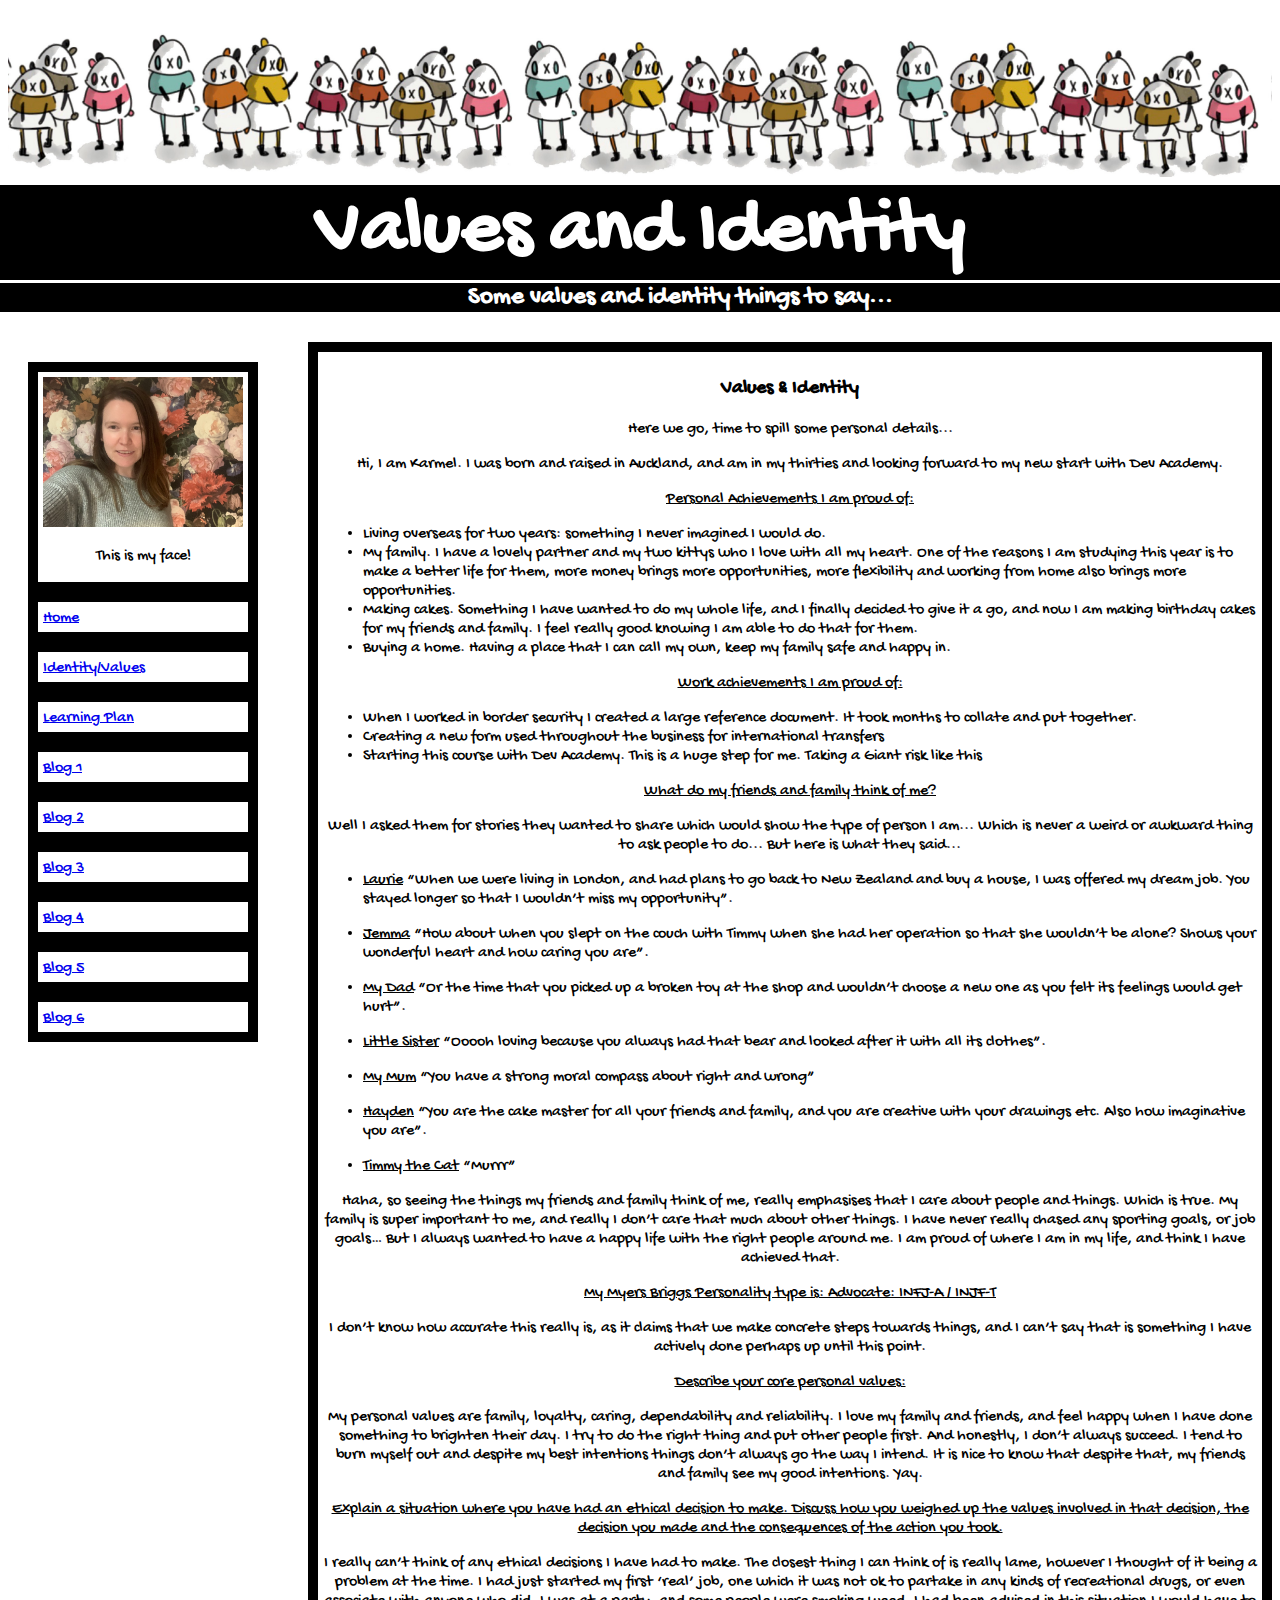
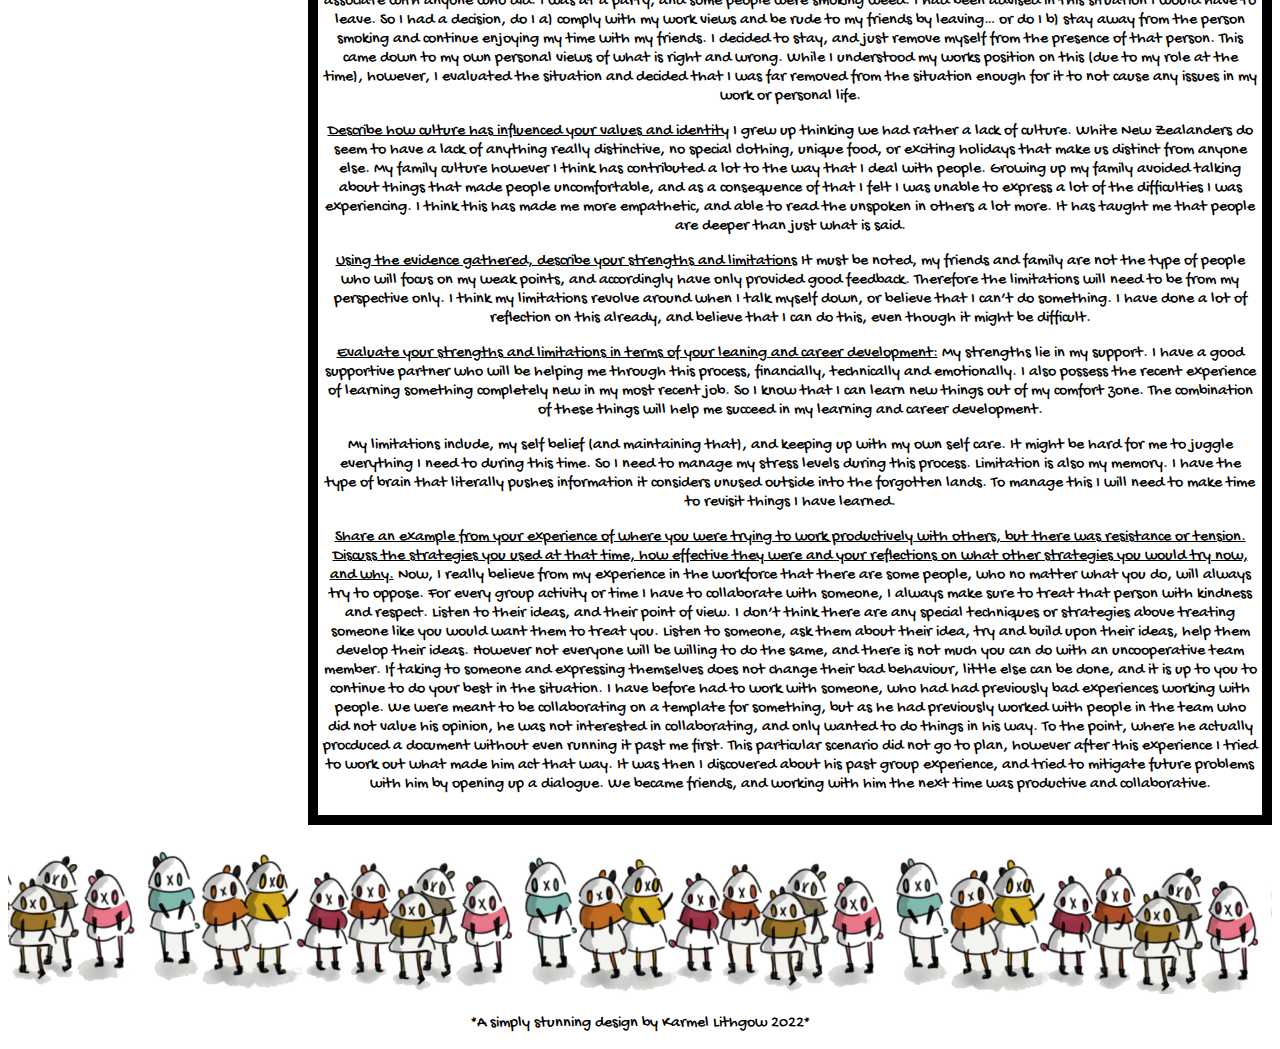
==== identity-values.html @ fd7e9e69 "Add Learning Plan & Values pages" ====
<!DOCTYPE html>
<html lang="en">
    <head>
        <meta charset="UTF-8">
        <meta name="viewport" content="width=device-width, initial-scale=1.0">
        <meta http-equiv="X-UA-Compatible" content="ie=edge">
        <link href="index.css" rel="stylesheet" type="text/css">
        <title>HTML Template</title>

        <style>

            /*the below has imported google fonts*/
            @import url('https://fonts.googleapis.com/css2?family=Comforter&family=Dancing+Script:wght@400;500&family=Gochi+Hand&display=swap');
            </style>
        
    </head>



    <body>
        
        <div">
        <img src="Images/GothPandas.jpg" alt="Just some little goth pandas.">
      </div>
  
      <div class="header-box">
      <h1>Values and Identity</h1> 
      </div>
  
  
      <div class="lil-explain-box">
      <h2> Some values and identity things to say...</h2>
      </div>
  
  
  
  <div class="float-container">
  
    <!--start of float-child1-->
    <div class="float-child1">
  
  <!--Inserting a beautiful photo of moi-->
  <div class="photo-box">
   <img src="Images/KarmelPhoto.jpg" alt="It is a stunning shot of myself looking wonderful.">
   
   <p>This is my face!</p>
  </div>
  
  <div class="blog-link-box">
    <a href="index.html"> Home</a> 
   </div>
  
   <div class="blog-link-box">
    <a href="Identity-Values.html"> Identity/Values</a> 
   </div>
  
   <div class="blog-link-box">
    <a href="learning-plan.html"> Learning Plan</a> 
   </div>
  
  <div class="blog-link-box">
   <a href="blog/blog1.html"> Blog 1</a> 
  </div>
  
  <div class="blog-link-box">
    <a href="Blog2.html"> Blog 2</a> 
   </div>
  
   <div class="blog-link-box">
    <a href="Blog3.html"> Blog 3</a> 
   </div>
  
   <div class="blog-link-box">
    <a href="Blog4.html"> Blog 4</a> 
   </div>
  
   <div class="blog-link-box">
    <a href="Blog5.html"> Blog 5</a> 
   </div>
  
   <div class="blog-link-box">
    <a href="Blog6.html"> Blog 6</a> 
   </div>
  
   <!--close of float-child1-->
  
  
   <!--start of float-child2-->
   </div class="float-child2">
  
      <div class="blog-box">
        <h3> Values & Identity</h3>
        
        <p>Here we go, time to spill some personal details...</p>
  
        <p> Hi, I am Karmel. I was born and raised in Auckland, and am in my thirties and looking forward to my new start with Dev Academy. </p>
            
            <p> <u>Personal Achievements I am proud of:</u> </p>
<ul>
            <li>Living overseas for two years: something I never imagined I would do. </li>
            <li>My family. I have a lovely partner and my two kittys who I love with all my heart. One of the reasons I am studying this year is to make a better life for them, more money brings more opportunities, more flexibility and working from home also brings more opportunities. </li>
            <li>Making cakes. Something I have wanted to do my whole life, and I finally decided to give it a go, and now I am making birthday cakes for my friends and family. I feel really good knowing I am able to do that for them. </li>
            <li>Buying a home. Having a place that I can call my own, keep my family safe and happy in.</li>
</ul> 
    </p> 
            
            <p><u>Work achievements I am proud of:</u>
            
<ul>        
    <li>When I worked in border security I created a large reference document. It took months to collate and put together. </li>
   <li> Creating a new form used throughout the business for international transfers </li>
       
        <li> Starting this course with Dev Academy. This is a huge step for me. Taking a Giant risk like this </li>
</ul>
        </p>
            
            
            <p>
                <u>What do my friends and family think of me?</u> 
            </p>    
                
            <p>Well I asked them for stories they wanted to share which would show the type of person I am... Which is never a weird or awkward thing to ask people to do... But here is what they said...</p>

   
<ul>
        <p>
            <li> 
                <u>Laurie</u>
            “When we were living in London, and had plans to go back to New Zealand and buy a house, I was offered my dream job. You stayed longer so that I wouldn’t miss my opportunity”.
            </li>
        </p>

            <p>
                <li> <u>Jemma</u>
            “How about when you slept on the couch with Timmy when she had her operation so that she wouldn’t be alone? Shows your wonderful heart and how caring you are”.  </li> </p>

            <p>
                <li> <u>My Dad</u>
            “Or the time that you picked up a broken toy at the shop and wouldn’t choose a new one as you felt its feelings would get hurt”. </li> </p>
            
            <p> 
                <li> <u>Little Sister</u>
            “Ooooh loving because you always had that bear and looked after it with all its clothes”. </li> </p>
            
            <p>
                <li> <u>My Mum</u>
            “You have a strong moral compass about right and wrong” </li> </p>
          
            <p>
                <li> <u>Hayden</u>
            “You are the cake master for all your friends and family, and you are creative with your drawings etc. Also how imaginative you are”. 

            <p> 
                <li> <u>Timmy the Cat</u>
            “Murrr” </li> </p>
            
            
        </li>
        </p>
            
        </ul>

</p>

<p>
            Haha, so seeing the things my friends and family think of me, really emphasises that I care about people and things. Which is true. My family is super important to me, and really I don’t care that much about other things. I have never really chased any sporting goals, or job goals… But I always wanted to have a happy life with the right people around me. I am proud of where I am in my life, and think I have achieved that. </p>
            
           <p> <u>My Myers Briggs Personality type is: Advocate: INFJ-A / INJF-T</u>  </p>
            
            
            <p>I don’t know how accurate this really is, as it claims that we make concrete steps towards things, and I can’t say that is something I have actively done perhaps up until this point.
            
            
           <p> <u> Describe your core personal values: </u> </p>
            <p>My personal values are family, loyalty, caring, dependability and reliability.
            
            I love my family and friends, and feel happy when I have done something to brighten their day. I try to do the right thing and put other people first. And honestly, I don’t always succeed. I tend to burn myself out and despite my best intentions things don’t always go the way I intend. It is nice to know that despite that, my friends and family see my good intentions. Yay. </p>
            
            <p> <u>Explain a situation where you have had an ethical decision to make. Discuss how you weighed up the values involved in that decision, the decision you made and the consequences of the action you took. </u> </p>
           <p>I really can’t think of any ethical decisions I have had to make. The closest thing I can think of is really lame, however I thought of it being a problem at the time. I had just started my first ‘real’ job, one which it was not ok to partake in any kinds of recreational drugs, or even associate with anyone who did. I was at a party, and some people were smoking weed. I had been advised in this situation I would have to leave. So I had a decision, do I a) comply with my work views and be rude to my friends by leaving… or do I b) stay away from the person smoking and continue enjoying my time with my friends. I decided to stay, and just remove myself from the presence of that person. This came down to my own personal views of what is right and wrong. While I understood my works position on this (due to my role at the time), however, I evaluated the situation and decided that I was far removed from the situation enough for it to not cause any issues in my work or personal life. </p>
        </p>
            
            <p><u>Describe how culture has influenced your values and identity</u>
            I grew up thinking we had rather a lack of culture. White New Zealanders do seem to have a lack of anything really distinctive, no special clothing, unique food, or exciting holidays that make us distinct from anyone else. My family culture however I think has contributed a lot to the way that I deal with people. Growing up my family avoided talking about things that made people uncomfortable, and as a consequence of that I felt I was unable to express a lot of the difficulties I was experiencing. I think this has made me more empathetic, and able to read the unspoken in others a lot more. It has taught me that people are deeper than just what is said. </p>
            
            <p><u>Using the evidence gathered, describe your strengths and limitations</u>
            It must be noted, my friends and family are not the type of people who will focus on my weak points, and accordingly have only provided good feedback. Therefore the limitations will need to be from my perspective only. I think my limitations revolve around when I talk myself down, or believe that I can’t do something. I have done a lot of reflection on this already, and believe that I can do this, even though it might be difficult.
            </p>

            
            <p><u>Evaluate your strengths and limitations in terms of your leaning and career development:</u>
            My strengths lie in my support. I have a good supportive partner who will be helping me through this process, financially, technically and emotionally. I also possess the recent experience of learning something completely new in my most recent job. So I know that I can learn new things out of my comfort zone. The combination of these things will help me succeed in my learning and career development.
        </p>


            <p>My limitations include, my self belief (and maintaining that), and keeping up with my own self care. It might be hard for me to juggle everything I need to during this time. So I need to manage my stress levels during this process. Limitation is also my memory. I have the type of brain that literally pushes information it considers unused outside into the forgotten lands. To manage this I will need to make time to revisit things I have learned.</p>
            
            <p><u>Share an example from your experience of where you were trying to work productively with others, but there was resistance or tension. Discuss the strategies you used at that time, how effective they were and your reflections on what other strategies you would try now, and why.</u>
            Now, I really believe from my experience in the workforce that there are some people, who no matter what you do, will always try to oppose. For every group activity or time I have to collaborate with someone, I always make sure to treat that person with kindness and respect. Listen to their ideas, and their point of view. I don’t think there are any special techniques or strategies above treating someone like you would want them to treat you. Listen to someone, ask them about their idea, try and build upon their ideas, help them develop their ideas. However not everyone will be willing to do the same, and there is not much you can do with an uncooperative team member. If taking to someone and expressing themselves does not change their bad behaviour, little else can be done, and it is up to you to continue to do your best in the situation. I have before had to work with someone, who had had previously bad experiences working with people. We were meant to be collaborating on a template for something, but as he had previously worked with people in the team who did not value his opinion, he was not interested in collaborating, and only wanted to do things in his way. To the point, where he actually procduced a document without even running it past me first. This particular scenario did not go to plan, however after this experience I tried to work out what made him act that way. It was then I discovered about his past group experience, and tried to mitigate future problems with him by opening up a dialogue. We became friends, and working with him the next time was productive and collaborative.
        </p>
            
            </p>
  

      </div>
  
  
    </div> 
    
  
  
  <div>
    <img src="Images/GothPandas.jpg" alt="Just some little goth pandas.">
  </div>
  
  <p>*A simply stunning design by Karmel Lithgow 2022*</p>
  
  
  




    </body>
</html>
---- index.css ----
body {
    background-color:white;
    
}


h1 {
font-family:'gochi hand',cursive;
text-align:center;
font-size: 80px;
}


h2 {
    font-family:'gochi hand',cursive;
    text-align:center;
    font-size: 25px;
    }

h3 {
   font-family:'gochi hand',cursive;
    text-align:center;
    font-size: 20px;
    }


p {
    font-family:'gochi hand',cursive;
    text-align:center;
}

a {
    font-family:'gochi hand',cursive;
    text-align:center;
}

li {
    font-family:'gochi hand',cursive;
    text-align:left;
}

a:hover {
    color:rgb(255, 47, 186);
}


.header-box{
height:min-content;
width:100%;
background-color:rgb(0, 0, 0);
color:#fff;
margin: -50px;
padding-right: 50px;
padding-left: 50px;
text-align: center;
}


.lil-explain-box{
    height:min-content;
    width:100%;
    background-color: black;
    color:white;
    margin:-10px;
    padding-left:50px;
    padding-right:50px;
    margin-bottom:30px;
    text-align:center;
    font-family:'gochi hand',cursive;
    font-size: 30px;

}

.blog-box {
 border-style:solid;
 border-color:black;
 border-width:10px;
 padding:5px;
 height:max-content;
 /*width: 550px;*/
margin-left: 300px;
text-align: center;
background-color:white; 
align-content: center;

}

img{
    max-width:100%;
    max-height:100%;
}

.photo-box{
    border-style:solid;
    border-color:black;
    border-width:10px;
    padding:5px;
    height: 200px;
    width:200px;
    background-color:white;
    
}

.blog-link-box{
    border-style:solid;
    border-color:black;
    border-width:10px;
    padding:5px;
    height:20px;
    /*width:200px;*/
    background-color:white;
    text-align: left;

}


.float-container {  
    border: 3px solid #fff,
    padding: 20px;
}


.float-child1{
float:left;
padding: 20px;
}

.float-child2{
    width: 50%;
    float:right;
    padding: 20px;
}


/*attempt to make responsive - this almost works, but something missing? stacking element?*/
@media (max-width: 700px){
    .float-child1, .blog-box, .float-child2{
        float:left;
    }
}
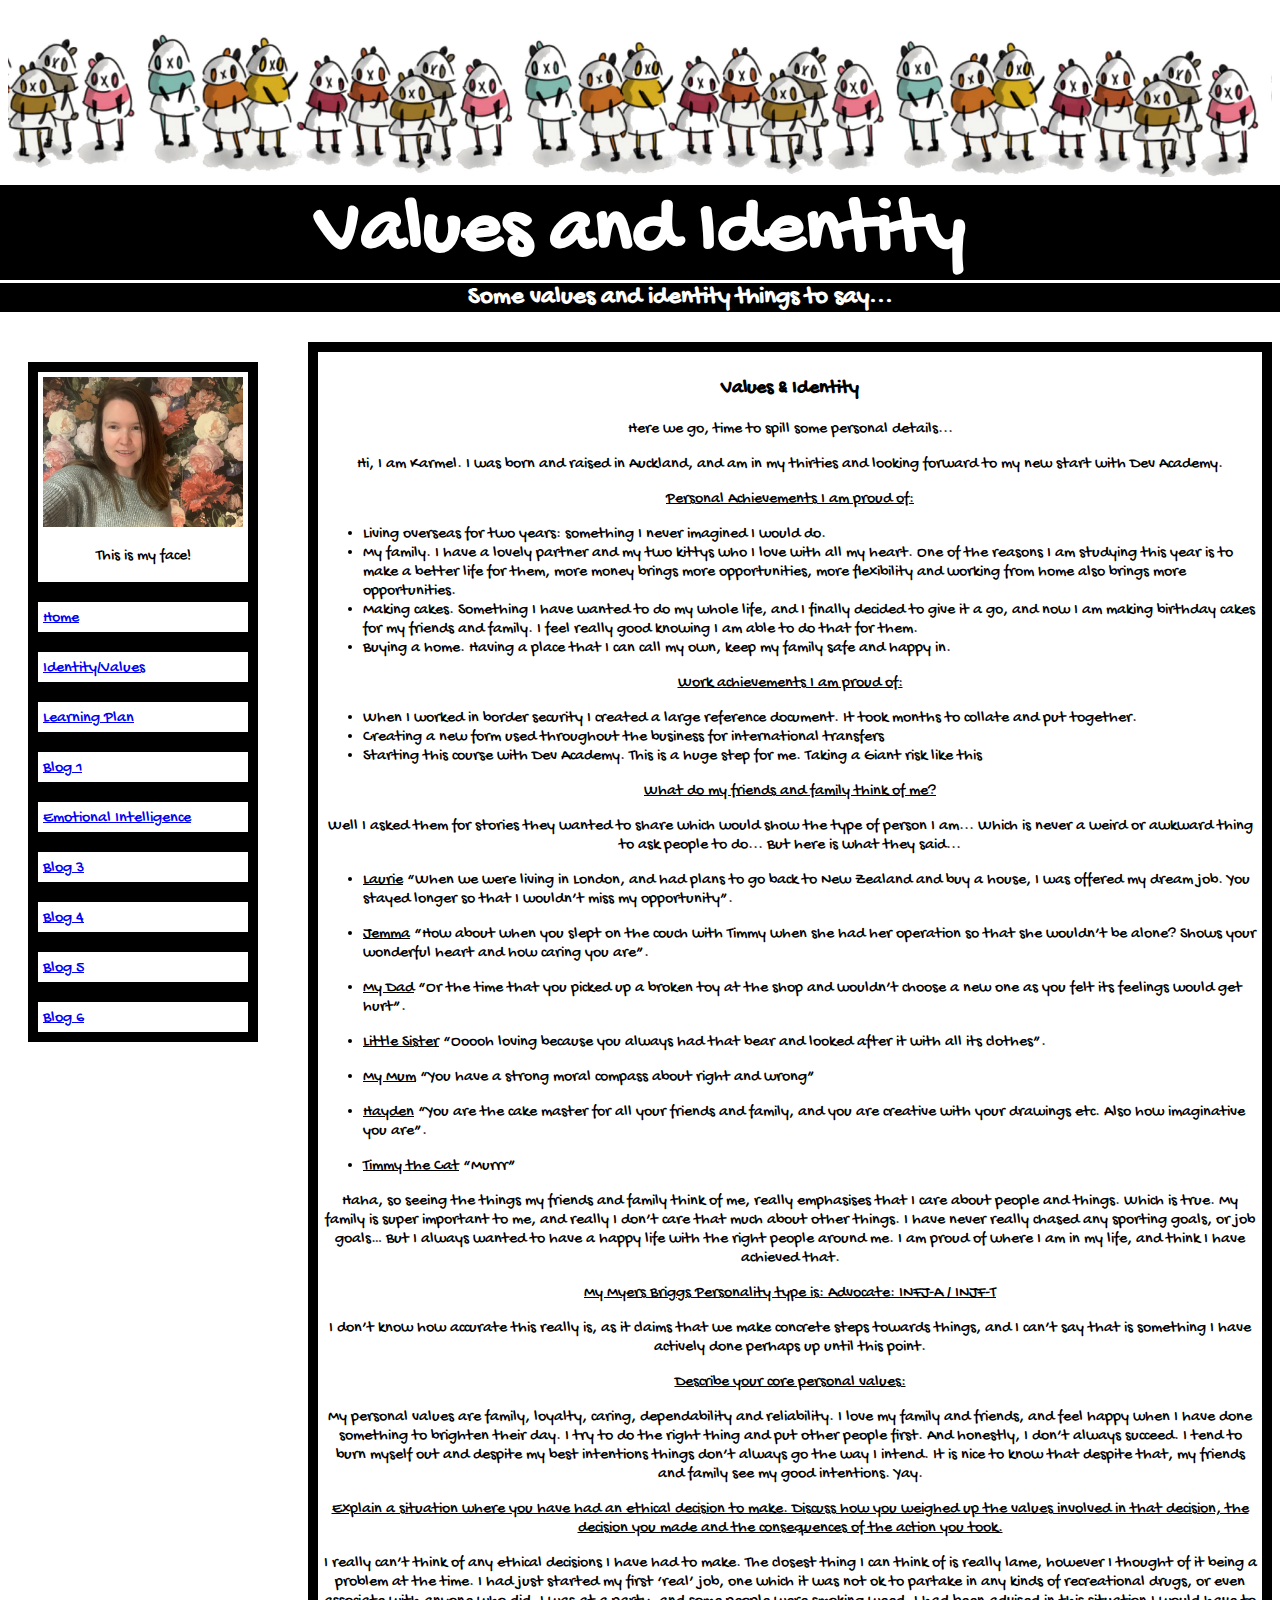
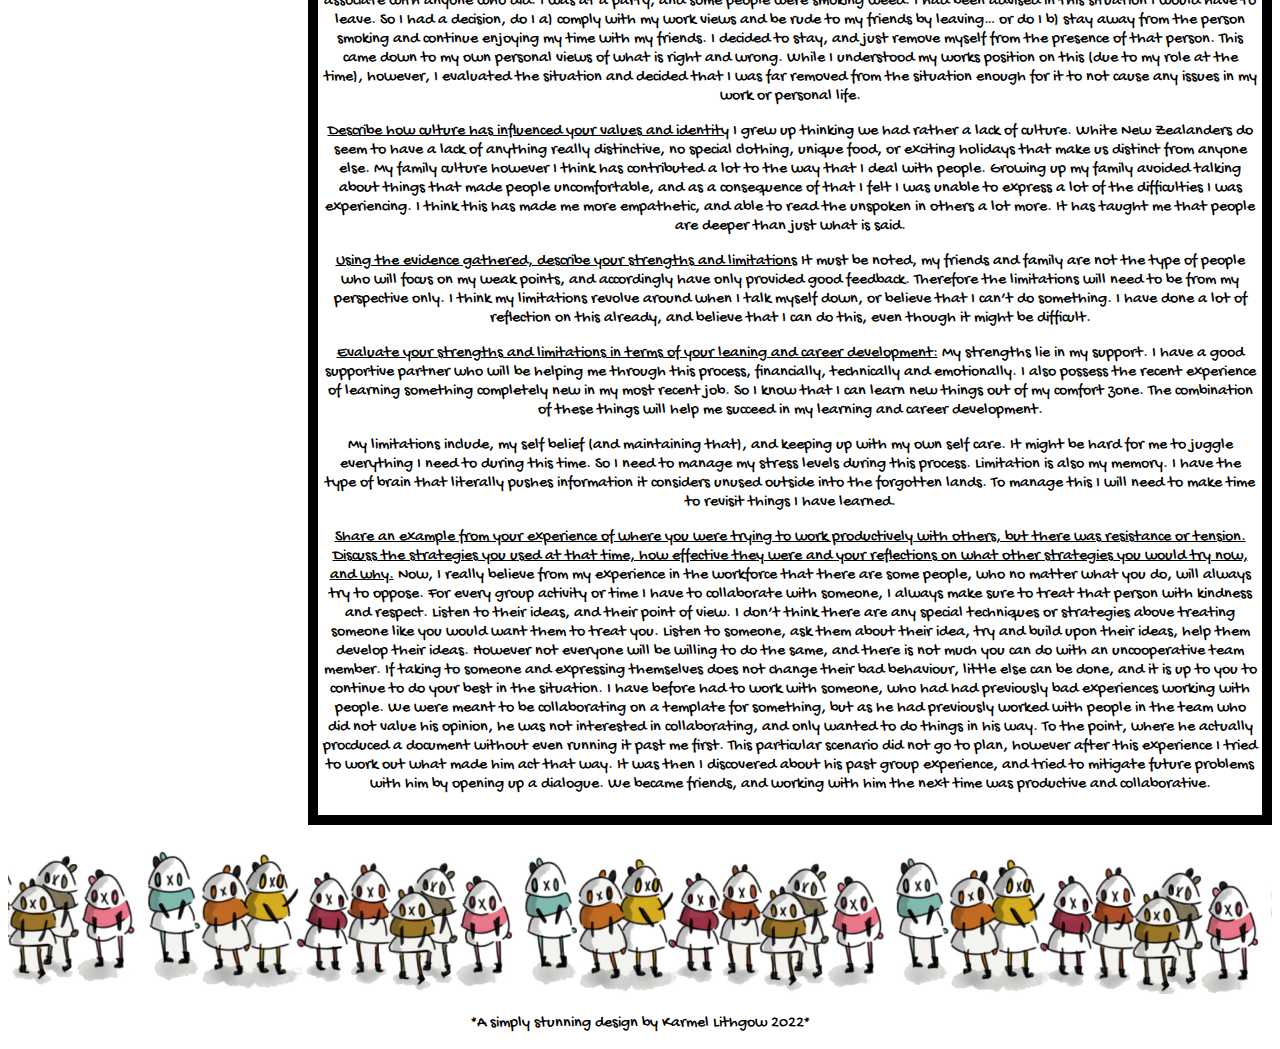
==== commit 68776134: "Add Emotional-Intelligence Blog/ update links" ====
--- a/identity-values.html
+++ b/identity-values.html
@@ -63,7 +63,7 @@
   </div>
   
   <div class="blog-link-box">
-    <a href="Blog2.html"> Blog 2</a> 
+    <a href="blog/emotional-intelligence.html">Emotional Intelligence</a> 
    </div>
   
    <div class="blog-link-box">
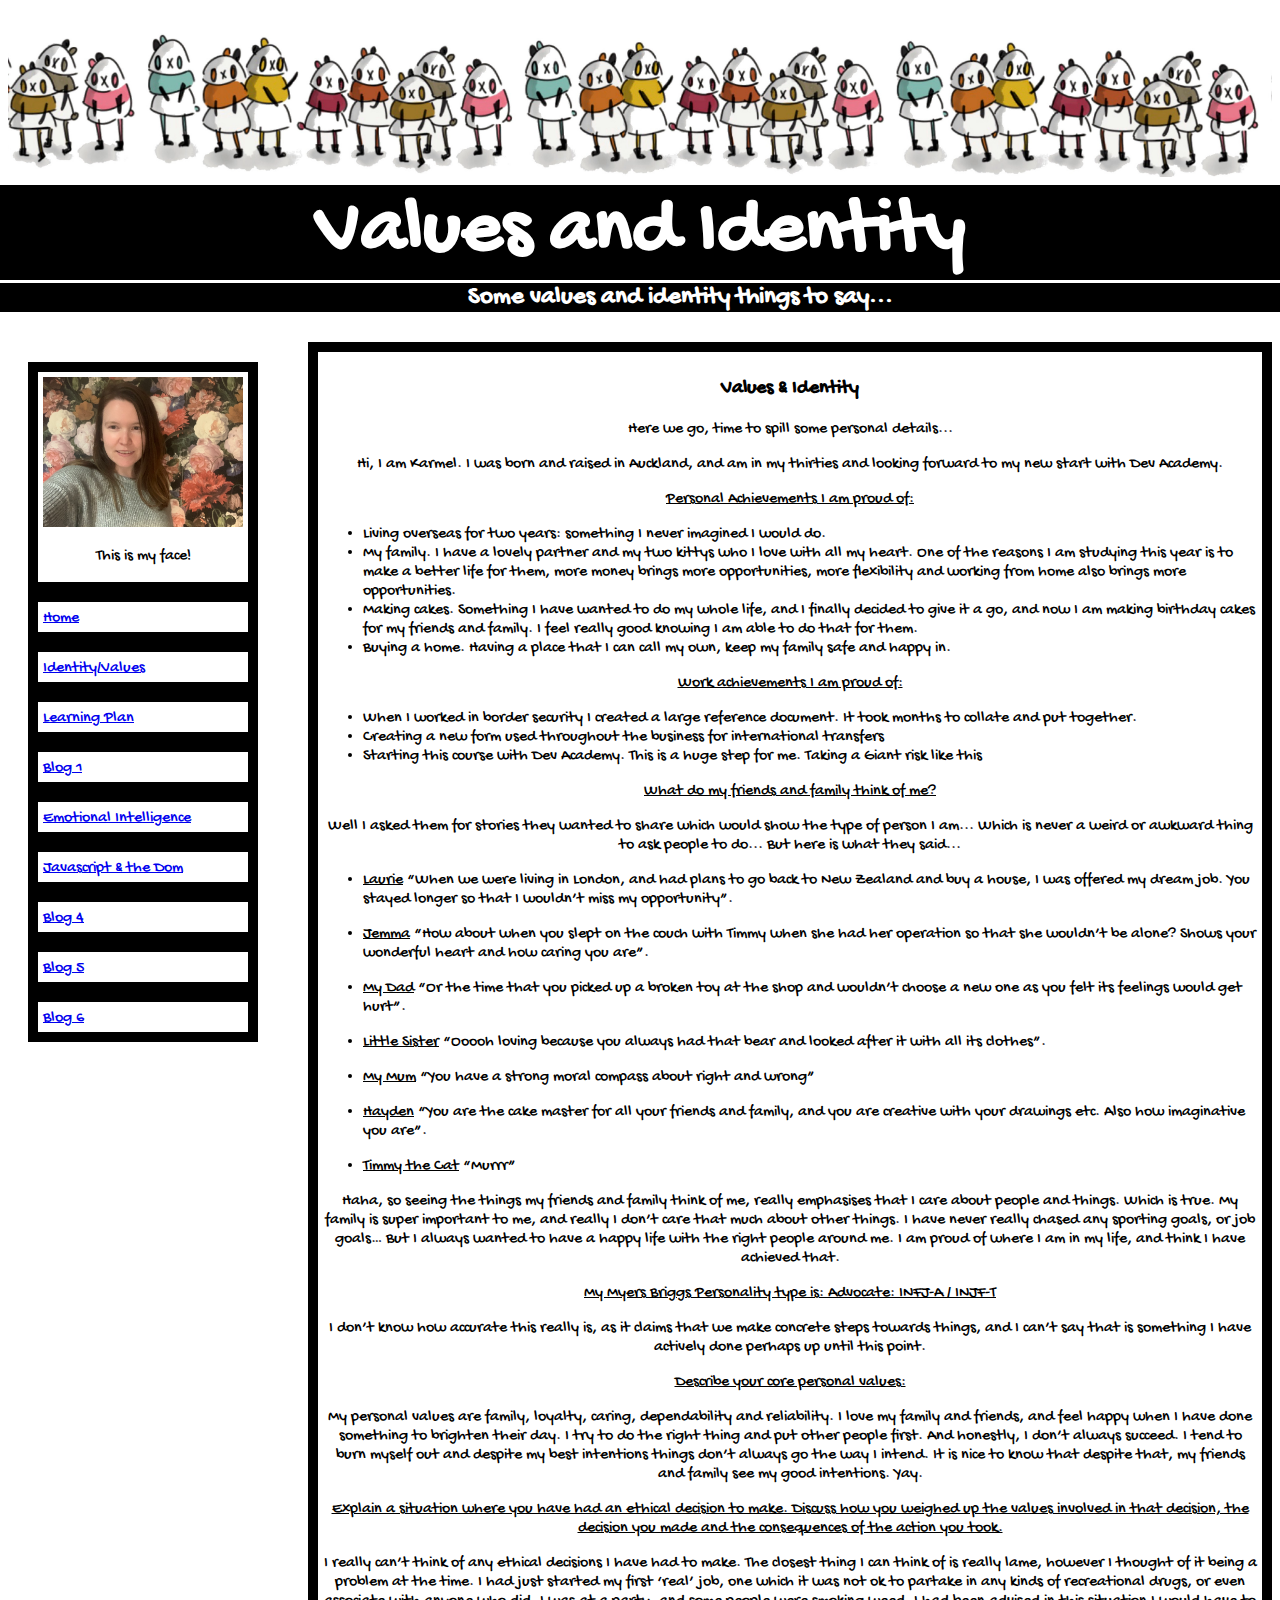
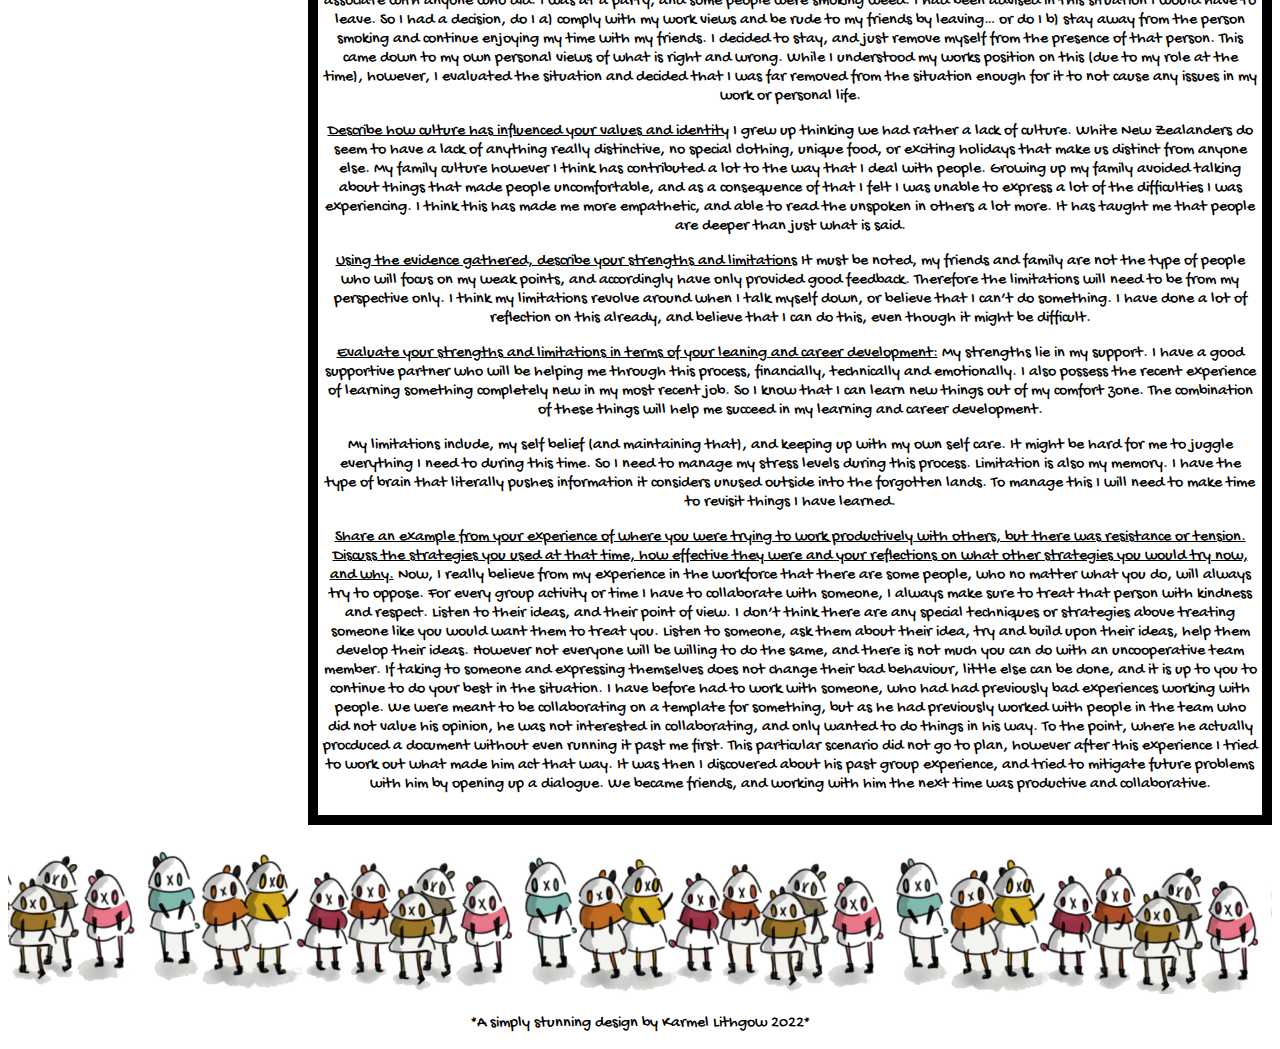
==== commit c36bdc79: "Update links, add Javascript blog" ====
--- a/identity-values.html
+++ b/identity-values.html
@@ -67,7 +67,7 @@
    </div>
   
    <div class="blog-link-box">
-    <a href="Blog3.html"> Blog 3</a> 
+    <a href="blog/javascript-dom.html"> Javascript & the Dom</a> 
    </div>
   
    <div class="blog-link-box">
--- a/index.css
+++ b/index.css
@@ -36,10 +36,19 @@
     text-align:center;
 }
 
+
 li {
     font-family:'gochi hand',cursive;
     text-align:left;
 }
+
+
+ol {
+    font-family:'gochi hand',cursive;
+    text-align:left;
+}
+
+
 
 a:hover {
     color:rgb(255, 47, 186);
@@ -86,6 +95,13 @@
 align-content: center;
 
 }
+
+
+.kittyLitterList {
+    font-family:'gochi hand',cursive;
+    text-align:left;
+}
+
 
 img{
     max-width:100%;
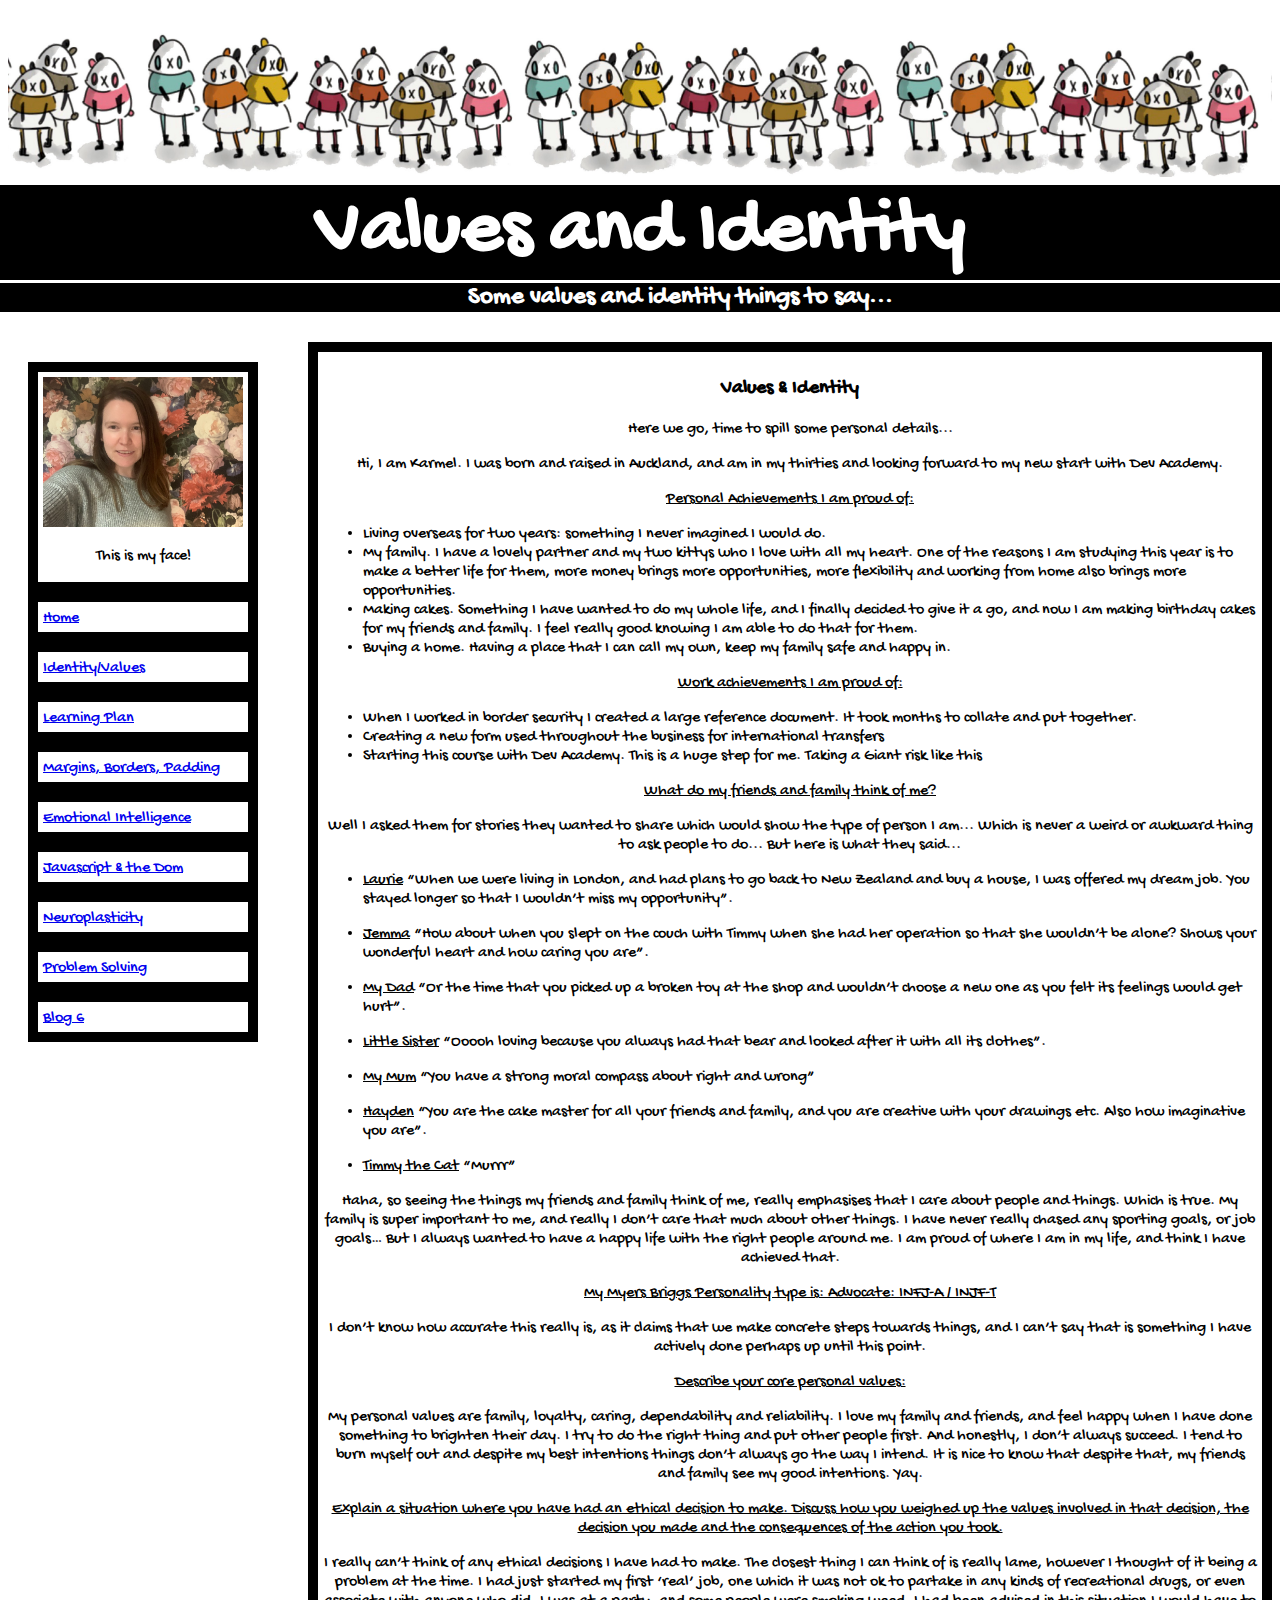
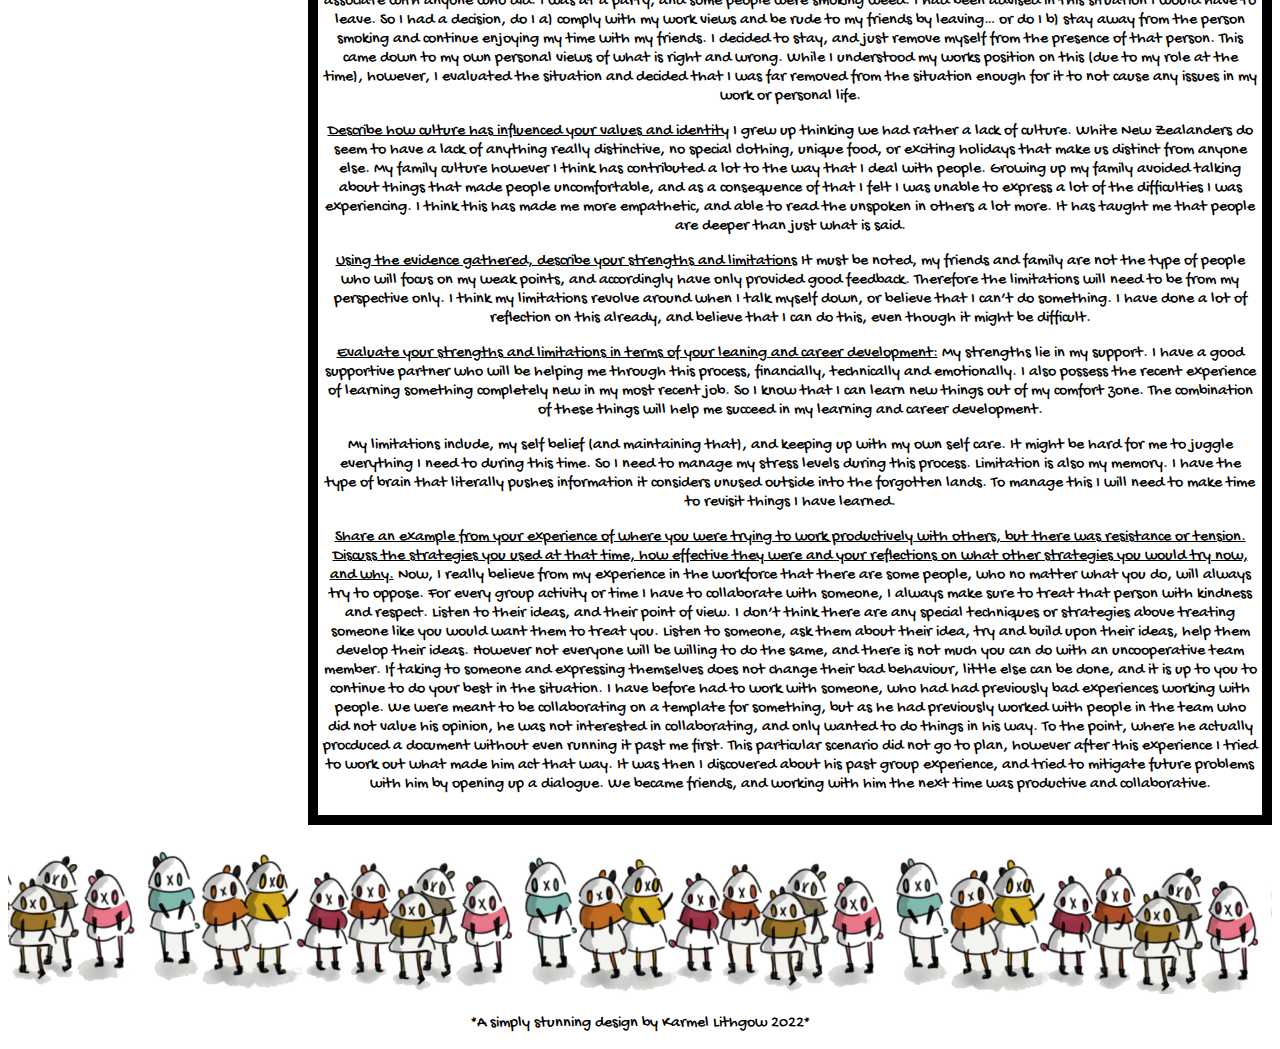
==== commit 3468c645: "Add Problem Solving Blog / update links" ====
--- a/identity-values.html
+++ b/identity-values.html
@@ -51,7 +51,7 @@
    </div>
   
    <div class="blog-link-box">
-    <a href="Identity-Values.html"> Identity/Values</a> 
+    <a href="identity-values.html"> Identity/Values</a> 
    </div>
   
    <div class="blog-link-box">
@@ -59,11 +59,11 @@
    </div>
   
   <div class="blog-link-box">
-   <a href="blog/blog1.html"> Blog 1</a> 
+   <a href="blog/blog1.html"> Margins, Borders, Padding</a> 
   </div>
   
   <div class="blog-link-box">
-    <a href="blog/emotional-intelligence.html">Emotional Intelligence</a> 
+    <a href="blog/emotional-intelligence.html"> Emotional Intelligence</a> 
    </div>
   
    <div class="blog-link-box">
@@ -71,11 +71,11 @@
    </div>
   
    <div class="blog-link-box">
-    <a href="Blog4.html"> Blog 4</a> 
-   </div>
-  
-   <div class="blog-link-box">
-    <a href="Blog5.html"> Blog 5</a> 
+    <a href="blog/neuroplasticity.html"> Neuroplasticity</a> 
+   </div>
+  
+   <div class="blog-link-box">
+    <a href="blog/problem-solving.html"> Problem Solving</a> 
    </div>
   
    <div class="blog-link-box">
--- a/index.css
+++ b/index.css
@@ -157,3 +157,34 @@
     }
 }
 
+#penelotree{
+    max-width:10%;
+    max-height:10%;
+}
+
+#penelotree-w-padding{
+    padding: 2%;
+    max-width:10%;
+    max-height:10%;
+    background:aqua;
+}
+
+#penelotree-w-padding-border{
+    border-style: solid;
+    border-color: black;
+    border-width:2%;
+    padding: 2%;
+    max-width:10%;
+    max-height:10%;
+    background:aqua;
+}
+
+
+
+#penelotree-w-padding-border-margin{
+    border-style: solid;
+    border-color: black;
+    border-width:10%; 
+    max-width:20%;
+    max-height: 20%;  
+}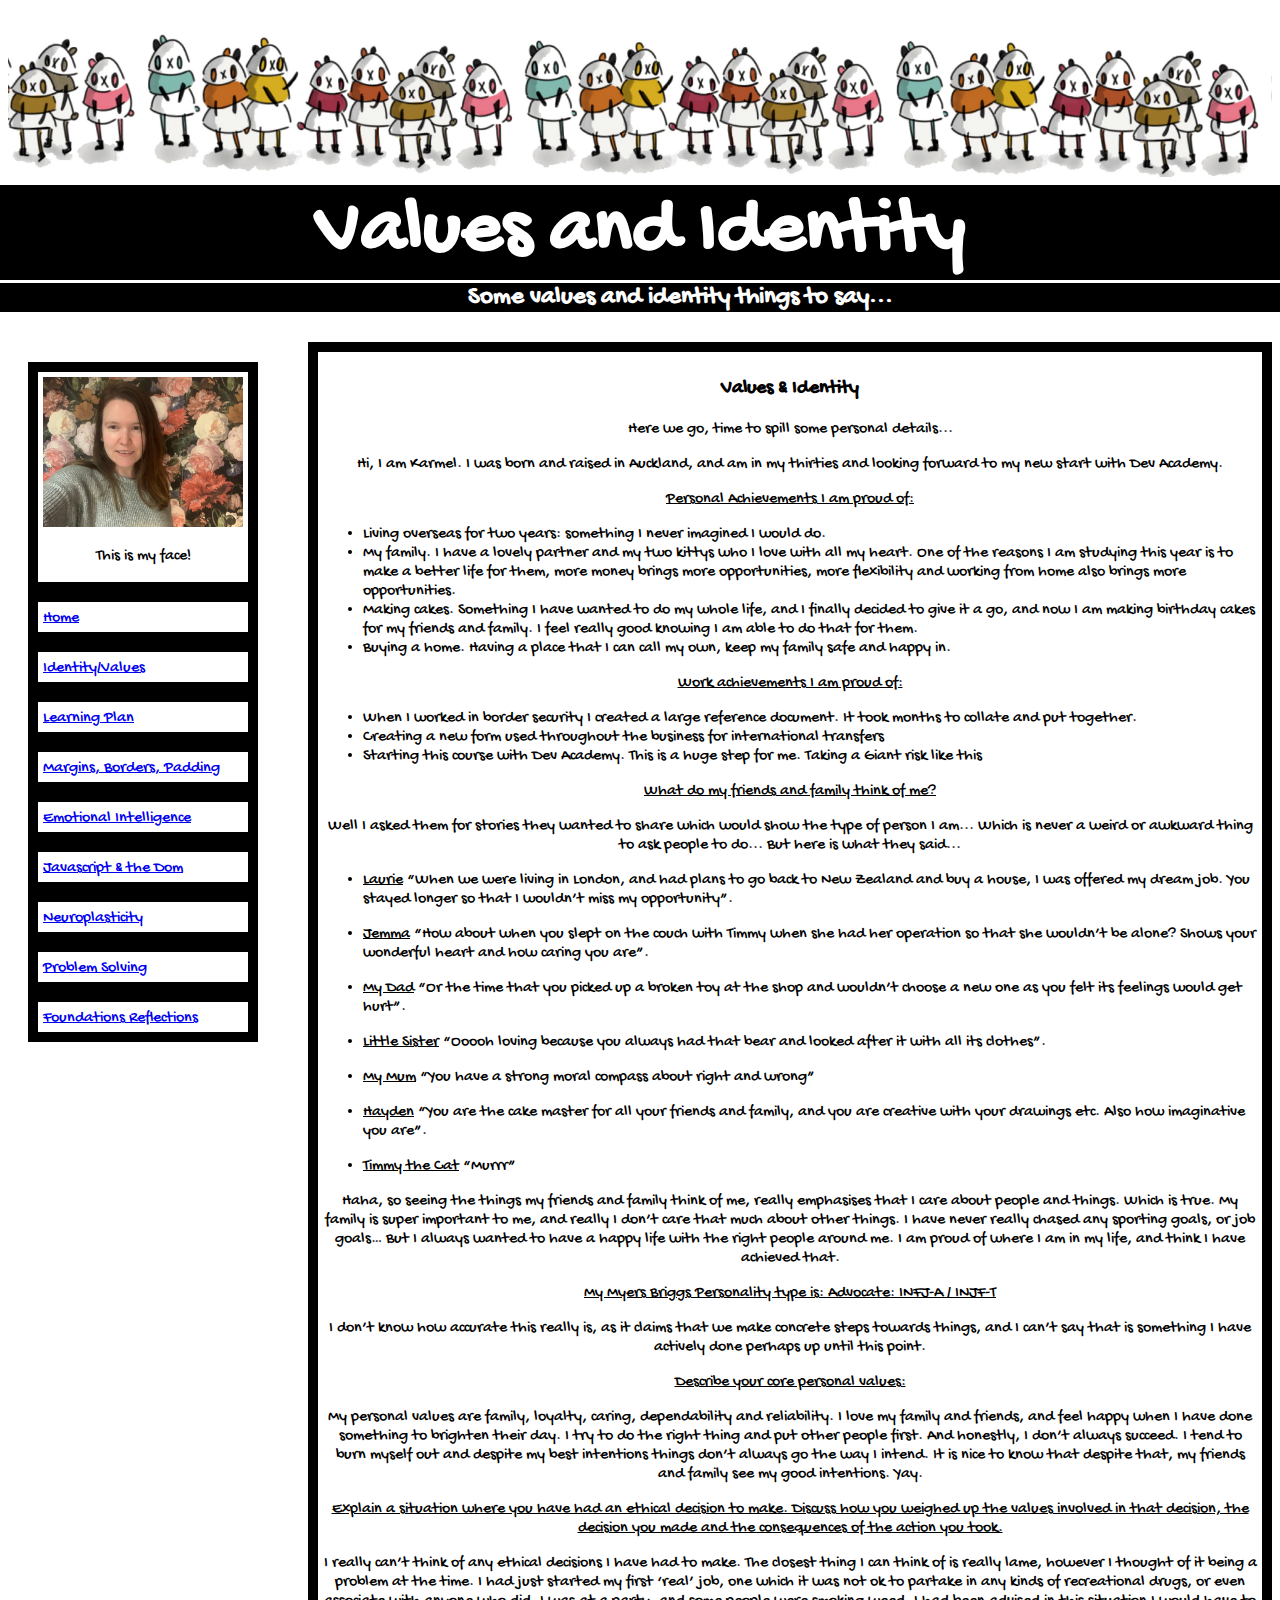
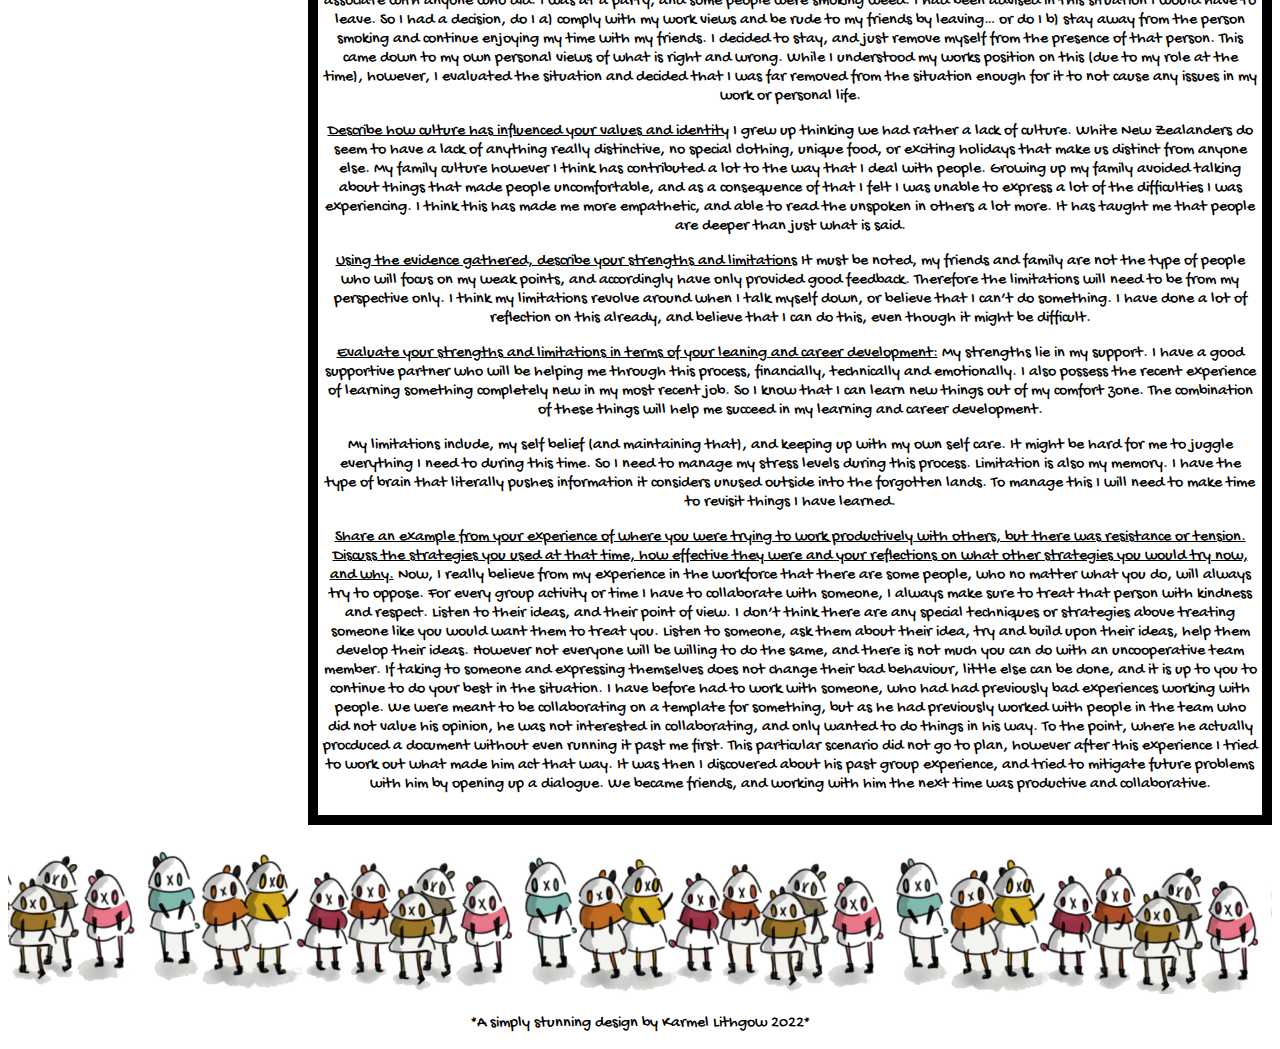
==== commit 70d9440c: "Foundations Reflections & link updates" ====
--- a/identity-values.html
+++ b/identity-values.html
@@ -79,7 +79,7 @@
    </div>
   
    <div class="blog-link-box">
-    <a href="Blog6.html"> Blog 6</a> 
+    <a href="blog/foundations-reflections.html"> Foundations Reflections</a> 
    </div>
   
    <!--close of float-child1-->
